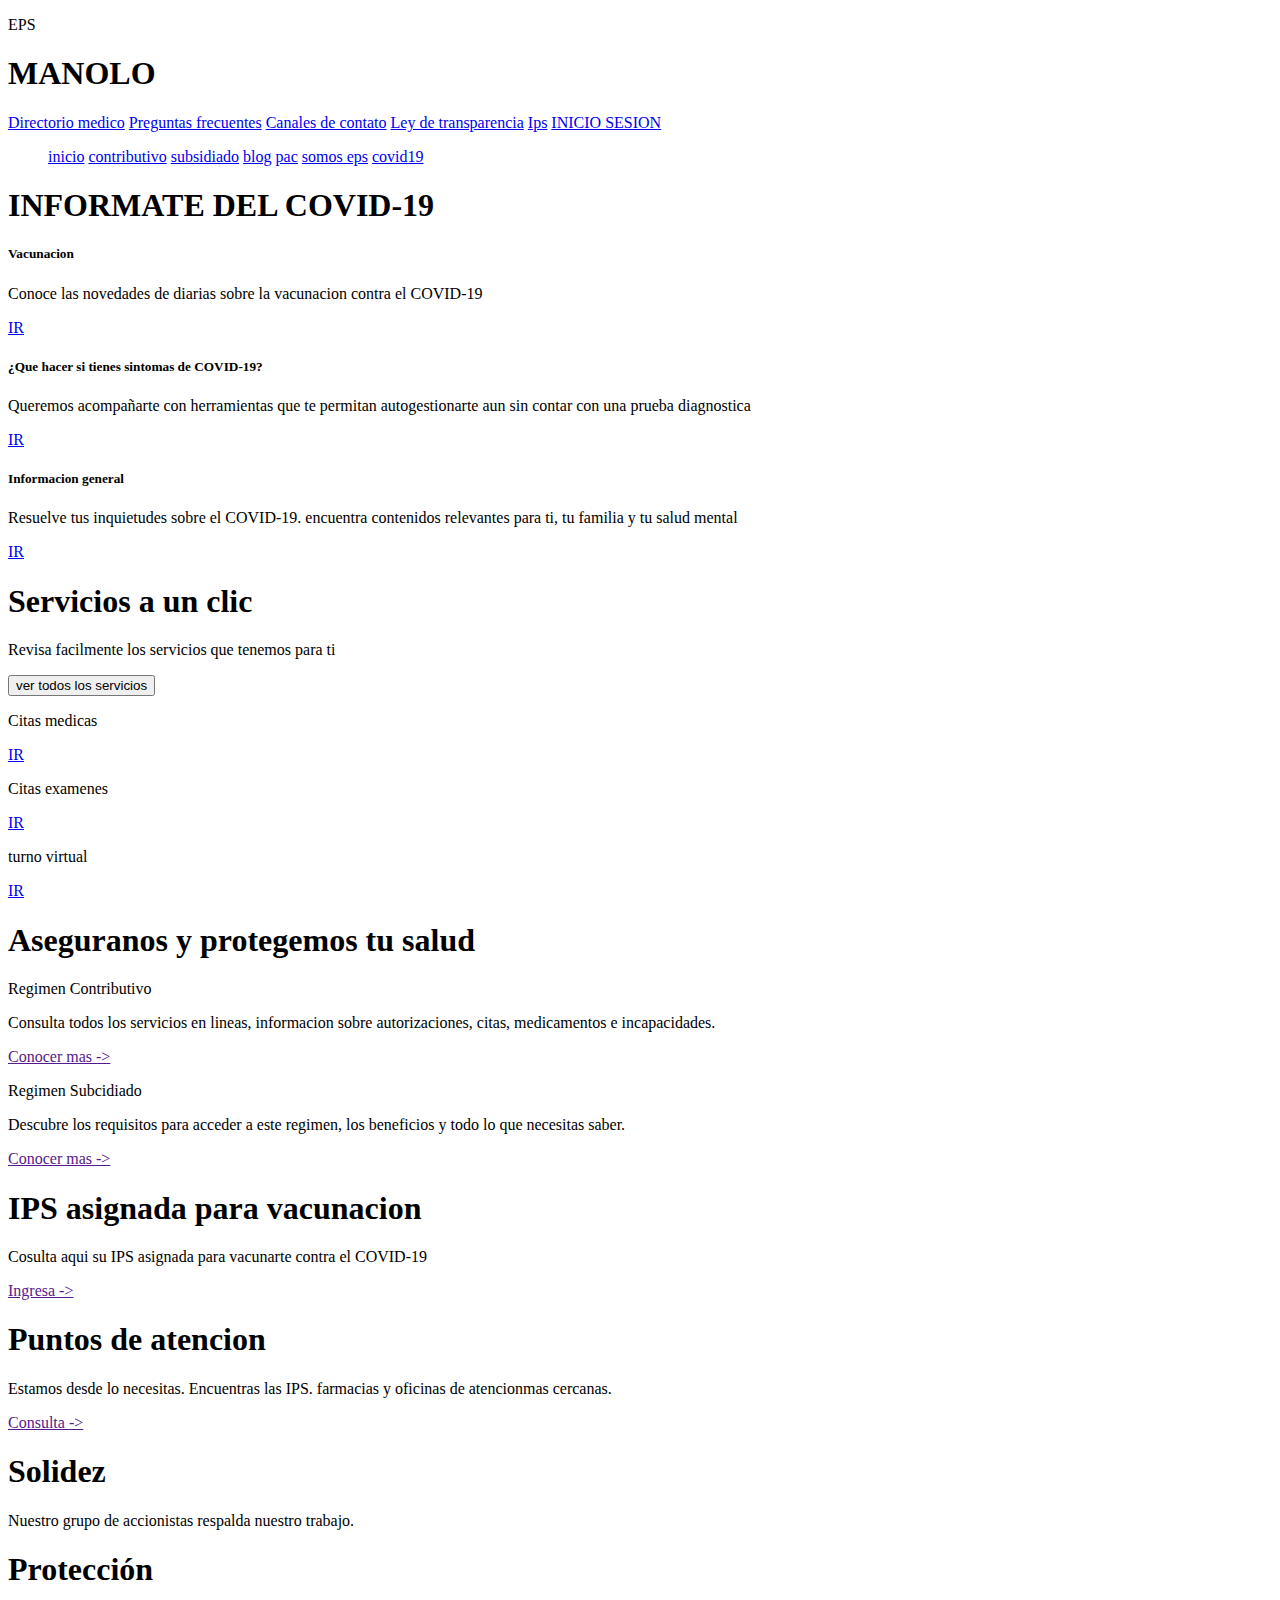
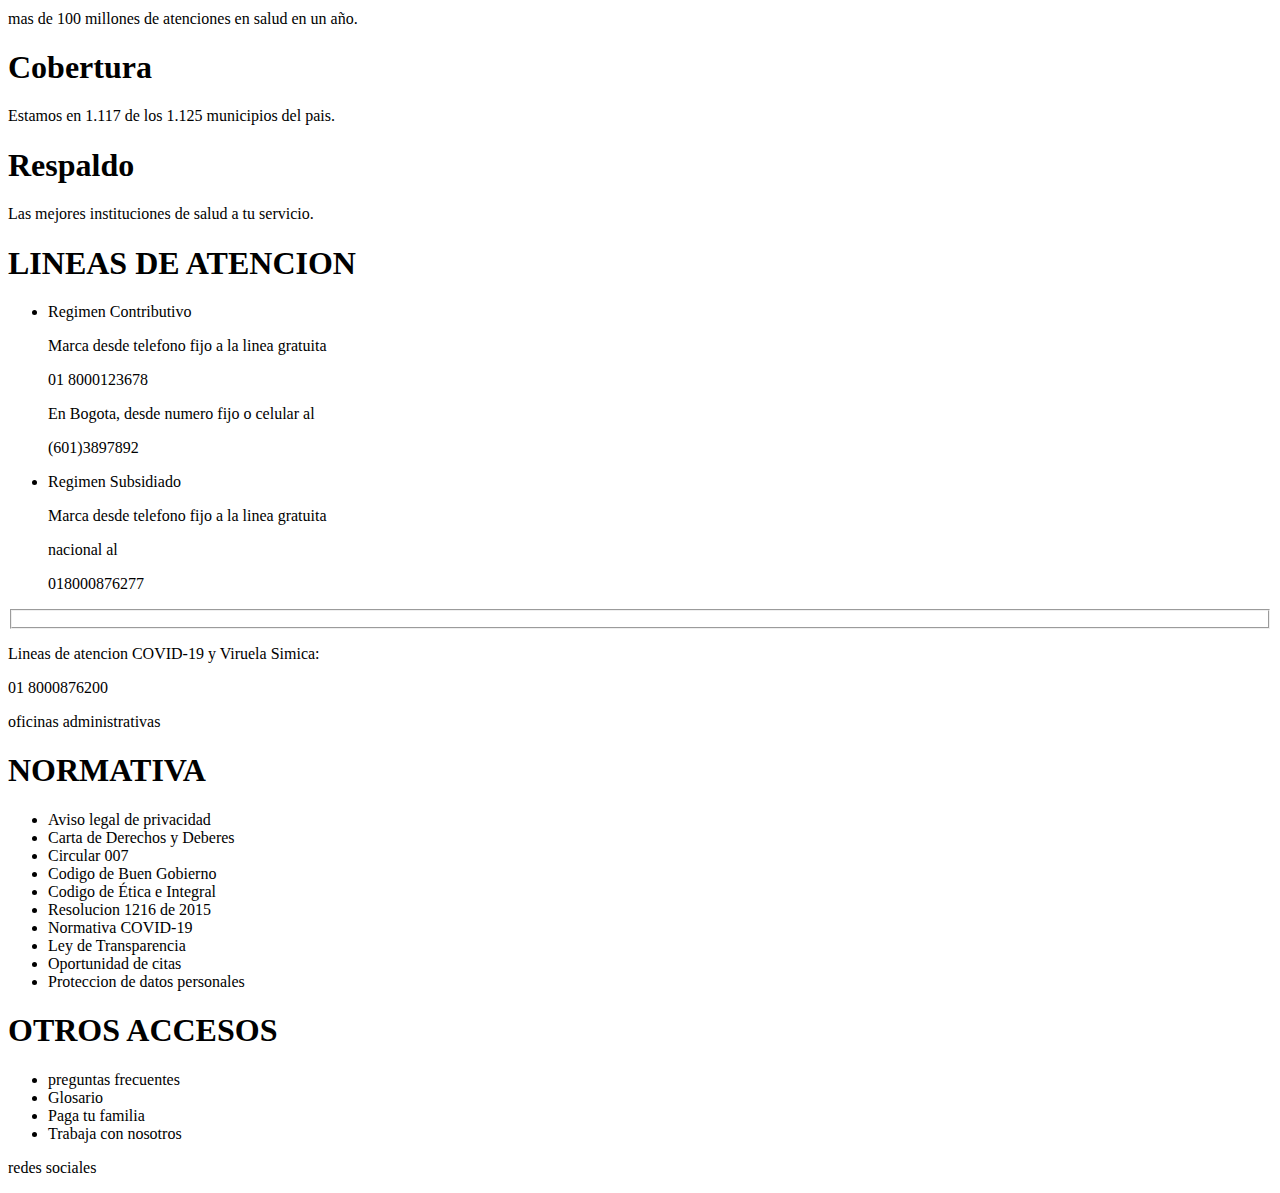
==== INDEX.HTML @ 721e0f16 "commit ya casi acabando index" ====
<!DOCTYPE html>
<html lang="es">
    <head>
        <meta charset="UTF-8">
        <meta http-equiv="X-UA-Compatible" content="IE=edge">
        <meta name="viewport" content="width=device-width, initial-scale=1.0">
        <title>PAGINA PRINCIPAL</title>
        <link rel="stylesheet" href="CSS/styleindex.css">
    </head>

    <body>
        <!--encabezado-->
        <div class="flotante">
            <header class="encabezado">
                <div class="logo">
                    <label for=""><p>EPS</p></label>
                    <label for=""><h1>MANOLO</h1></label>
                </div>
                <!--division del encabezado-->
                <div class="sub-encabezado">
                    <a class="direccion" href="#">Directorio medico</a>
                    <a class="direccion" href="#">Preguntas frecuentes</a>
                    <a class="direccion" href="#">Canales de contato</a>
                    <a class="direccion" href="#">Ley de transparencia</a>
                    <a class="direccion" href="#">Ips</a>
                    <a class="inicio-sesion" href="ESTRUTURE/login.html">INICIO
                        SESION</a>
                </div>
            </header>
            <!--navegaacion-->
            <nav class="navegacion">
                <ul>
                    <a href="#">inicio</a>
                    <a href="#">contributivo</a>
                    <a href="#">subsidiado</a>
                    <a href="#">blog</a>
                    <a href="#">pac</a>
                    <a href="#">somos eps</a>
                    <a href="#">covid19</a>
                </ul>
            </nav>
        </div>
        <!--imagen o imagenes rotativas-->
        <div class="imagen">
            <!--imagen-->
        </div>
        <!--informacion del covid-19-->
        <div class="caja-covid">
            <div class="informate-vacia">
                <div class="vacia">
                    <h1>
                        INFORMATE DEL COVID-19
                    </h1>
                </div>
            </div>
            <div class="informate-caja">
                <div class="caja">
                    <div class="informate">
                        <div class="img-1"><!--imagen--></div>
                        <h5>Vacunacion</h5>
                        <p>
                            Conoce las novedades de diarias sobre la vacunacion
                            contra el COVID-19
                        </p>
                        <a href="#">IR</a>
                    </div>
                    <div class="informate">
                        <div class="img-2"><!--imagen--></div>
                        <h5>¿Que hacer si tienes sintomas de COVID-19?</h5>
                        <p>
                            Queremos acompañarte con herramientas que te
                            permitan
                            autogestionarte aun sin contar con una prueba
                            diagnostica
                        </p>
                        <a href="#">IR</a>
                    </div>
                    <div class="informate">
                        <div class="img-3"><!--imagen--></div>
                        <h5>Informacion general</h5>
                        <p>
                            Resuelve tus inquietudes sobre el COVID-19.
                            encuentra
                            contenidos relevantes para ti, tu familia y tu salud
                            mental
                        </p>
                        <a href="#">IR</a>
                    </div>
                </div>
            </div>
        </div>
        <!--servicios-->
        <div class="contener-servicios">
            <div class="servicios-nada">
                <h1>Servicios a un clic</h1>
                <p>
                    Revisa facilmente los servicios que tenemos para ti
                </p>
                <button>ver todos los servicios</button>
            </div>
            <div class="servicios-contener">
                <div class="contener-forward">
                    <p>Citas medicas</p>
                    <div class="img-4"><!--imagen--></div>
                    <a class="enlace" href="/ESTRUTURE/asignacioncitamedio.html">IR</a>
                </div>
                <div class="contener-forward">
                    <p>Citas examenes</p>
                    <div class="img-5"><!--imagen--></div>
                    <a class="enlace" href="/ESTRUTURE/asignacionmedioexamen.html">IR</a>
                </div>
                <div class="contener-forward">
                    <p>turno virtual</p>
                    <div class="img-6"><!--imagen--></div>
                    <a class="enlace" href="#">IR</a>
                </div>
            </div>
        </div>
        <!--informacion de contributivo y subsidiado-->
        <div>
            <div>
                <h1>Aseguranos y protegemos tu salud</h1>
            </div>
            <div>
                <div><!--imagen--></div>
                <p>Regimen Contributivo</p>
                <p>
                    Consulta todos los servicios en lineas, informacion sobre
                    autorizaciones, citas, medicamentos e incapacidades.
                </p>
                <a href="">Conocer mas <span>-></span></a>
            </div>
            <div>
                <div><!--imagen--></div>
                <p>Regimen Subcidiado</p>
                <p>
                    Descubre los requisitos para acceder a este regimen, los
                    beneficios y todo lo que necesitas saber.
                </p>
                <a href="">Conocer mas <span>-></span></a>
            </div>
        </div>
        <!--informacion de ips y puntos de informacion-->
        <div>
            <div>
                <div><!--imahen--></div>
                <h1>IPS asignada para vacunacion</h1>
                <p>
                    Cosulta aqui su IPS asignada para vacunarte contra el
                    COVID-19
                </p>
                <a href="">Ingresa <span>-></span></a>
            </div>
            <div>
                <div><!--imahen--></div>
                <h1>Puntos de atencion</h1>
                <p>
                    Estamos desde lo necesitas. Encuentras las IPS. farmacias y
                    oficinas de atencionmas cercanas.
                </p>
                <a href="">Consulta <span>-></span></a>
            </div>
        </div>
        <!--fortales¿zas de la eps-->
        <div>
            <div>
                <h1>Solidez</h1>
                <div><!--imagen--></div>
                <p>
                    Nuestro grupo de accionistas respalda nuestro trabajo.
                </p>
            </div>
            <div>
                <h1>Protección</h1>
                <div><!--imagen--></div>
                <p>
                    mas de 100 millones de atenciones en salud en un año.
                </p>
            </div>
            <div>
                <h1>Cobertura</h1>
                <div><!--imagen--></div>
                <p>
                    Estamos en 1.117 de los 1.125 municipios del pais.
                </p>
            </div>
            <div>
                <h1>Respaldo</h1>
                <div><!--imagen--></div>
                <p>
                    Las mejores instituciones de salud a tu servicio.
                </p>
            </div>
        </div>
        <!--pie de pagina-->
        <div>
            <div>
                <h1>LINEAS DE ATENCION</h1>
                <ul>
                    <li>
                        Regimen Contributivo
                    </li>
                    <p>Marca desde telefono fijo a la linea gratuita</p>
                    <p><span>01 <span>8000</span><span>123678</span></span></p>
                    <p>En Bogota, desde numero fijo o celular al</p>
                    <p><span>(601)389<span>7892</span></span></p>
                    <li>
                        Regimen Subsidiado
                    </li>
                    <p>Marca desde telefono fijo a la linea gratuita</p>
                    <p>nacional al</p>
                    <p><span>01<span>8000</span><span>876277</span></span></p>
                </ul>
                <fieldset></fieldset>
                <p>Lineas de atencion COVID-19 y Viruela Simica:</p>
                <P><span>01 <span>8000</span><span>876200</span></span></P>
                <div>oficinas administrativas</div>
            </div>
            <div>
                <h1>NORMATIVA</h1>
                <ul>
                    <li>Aviso legal de privacidad</li>
                    <li>Carta de Derechos y Deberes</li>
                    <li>Circular 007</li>
                    <li>Codigo de Buen Gobierno</li>
                    <li>Codigo de Ética e Integral</li>
                    <li>Resolucion 1216 de 2015</li>
                    <li>Normativa COVID-19</li>
                    <li>Ley de Transparencia</li>
                    <li>Oportunidad de citas</li>
                    <li>Proteccion de datos personales</li>
                </ul>
            </div>
            <div>
                <h1>OTROS ACCESOS</h1>
                <ul>
                    <li>preguntas frecuentes</li>
                    <li>Glosario</li>
                    <li>Paga tu familia</li>
                    <li>Trabaja con nosotros</li>
                </ul>
                <p>redes sociales</p>
                <div>
                    <div><!--icono--></div>
                    <div><!--icono--></div>
                    <div><!--icono--></div>
                </div>
            </div>
        </div>
    </body>

</html>
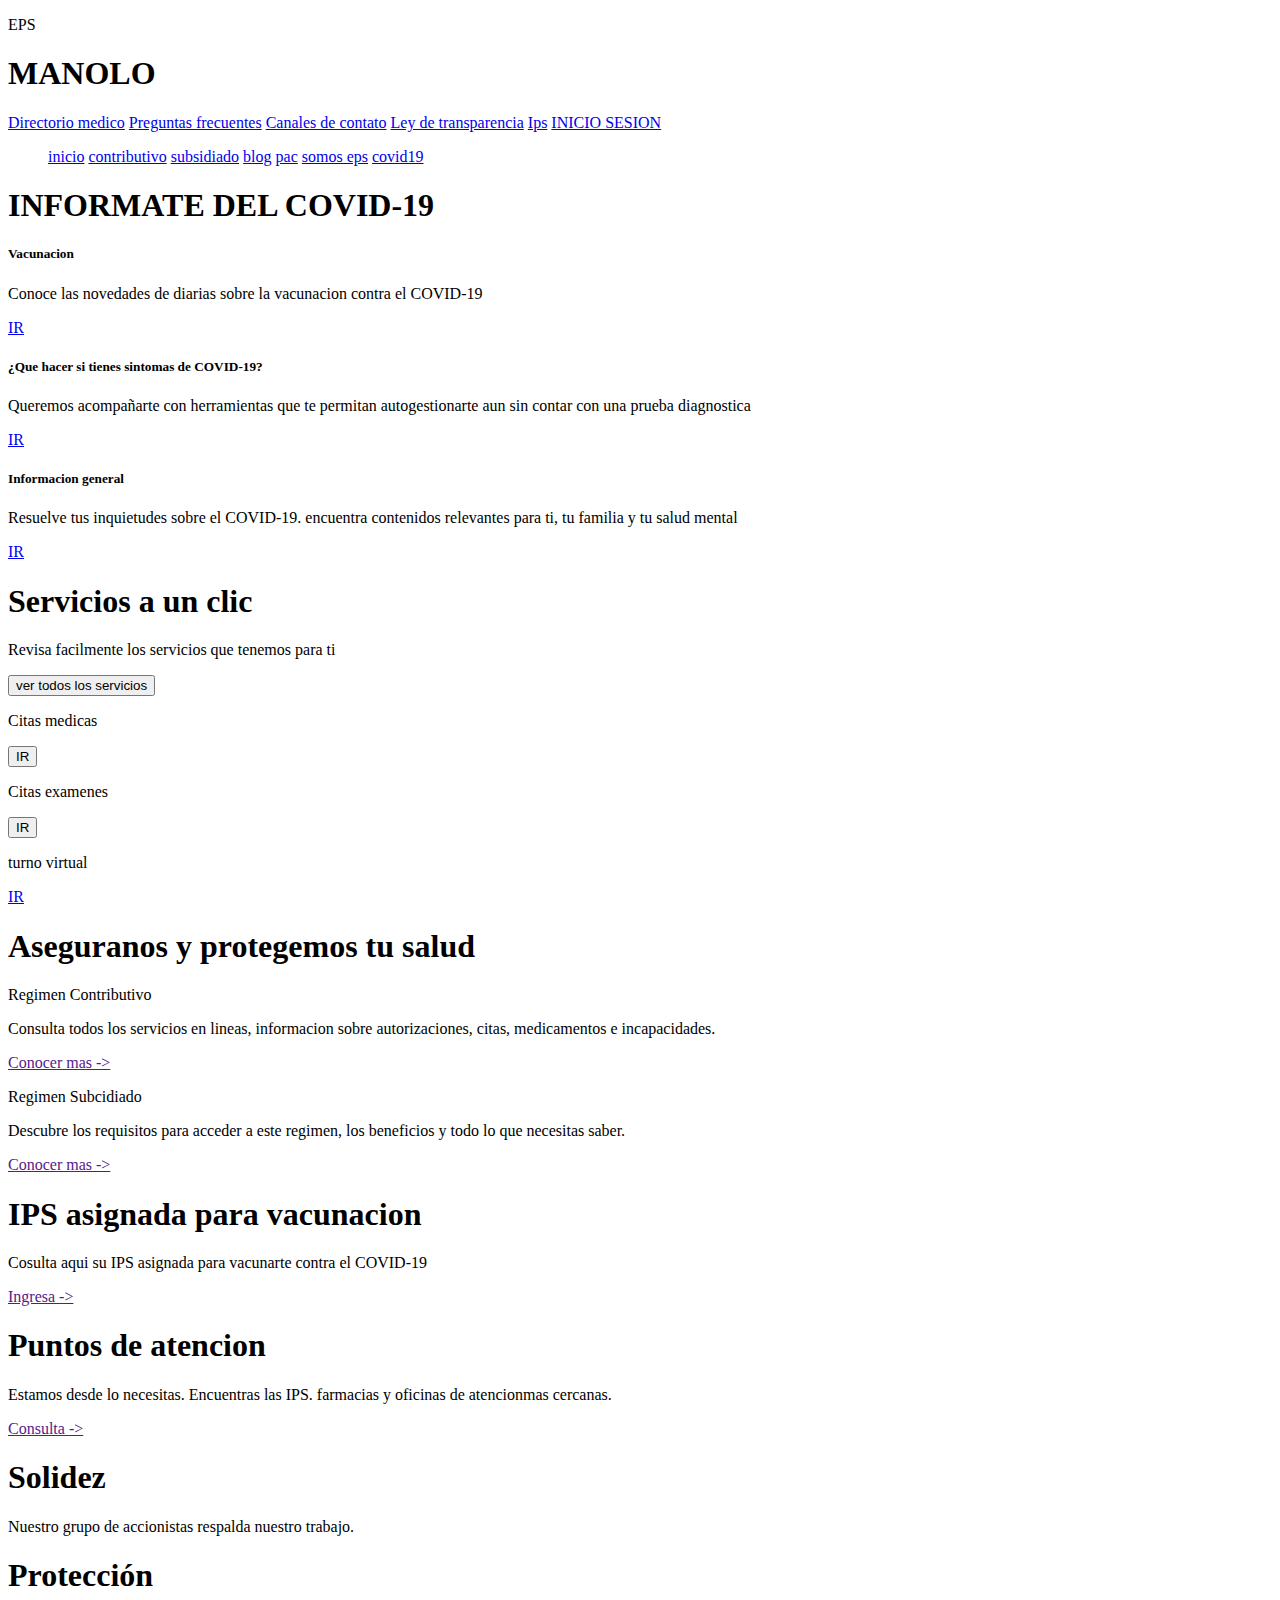
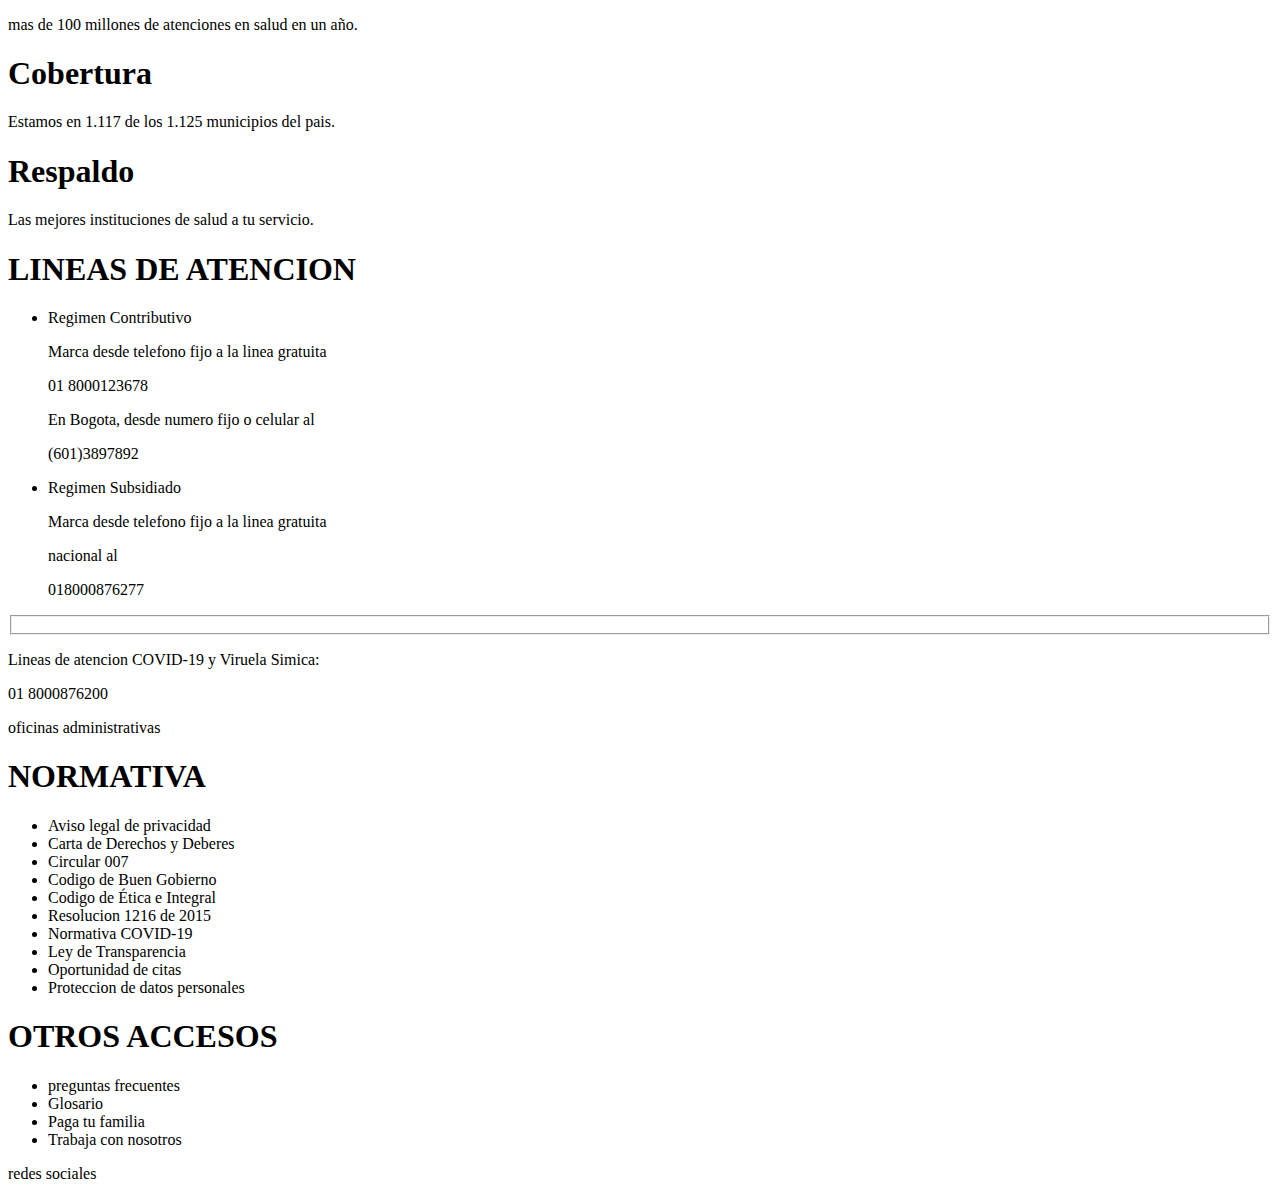
==== commit f5f0a12f: "commit arreglos" ====
--- a/INDEX.HTML
+++ b/INDEX.HTML
@@ -102,12 +102,16 @@
                 <div class="contener-forward">
                     <p>Citas medicas</p>
                     <div class="img-4"><!--imagen--></div>
-                    <a class="enlace" href="/ESTRUTURE/asignacioncitamedio.html">IR</a>
+                    <form action="/ESTRUTURE/asignacioncitamedio.html" method="post">
+                        <button class="enlace boton" type="submit">IR</button>
+                    </form>
                 </div>
                 <div class="contener-forward">
                     <p>Citas examenes</p>
                     <div class="img-5"><!--imagen--></div>
-                    <a class="enlace" href="/ESTRUTURE/asignacionmedioexamen.html">IR</a>
+                    <form action="/ESTRUTURE/asignacionmedioexamen.html" method="post">
+                        <button class="enlace boton" type="submit">IR</button>
+                    </form>
                 </div>
                 <div class="contener-forward">
                     <p>turno virtual</p>
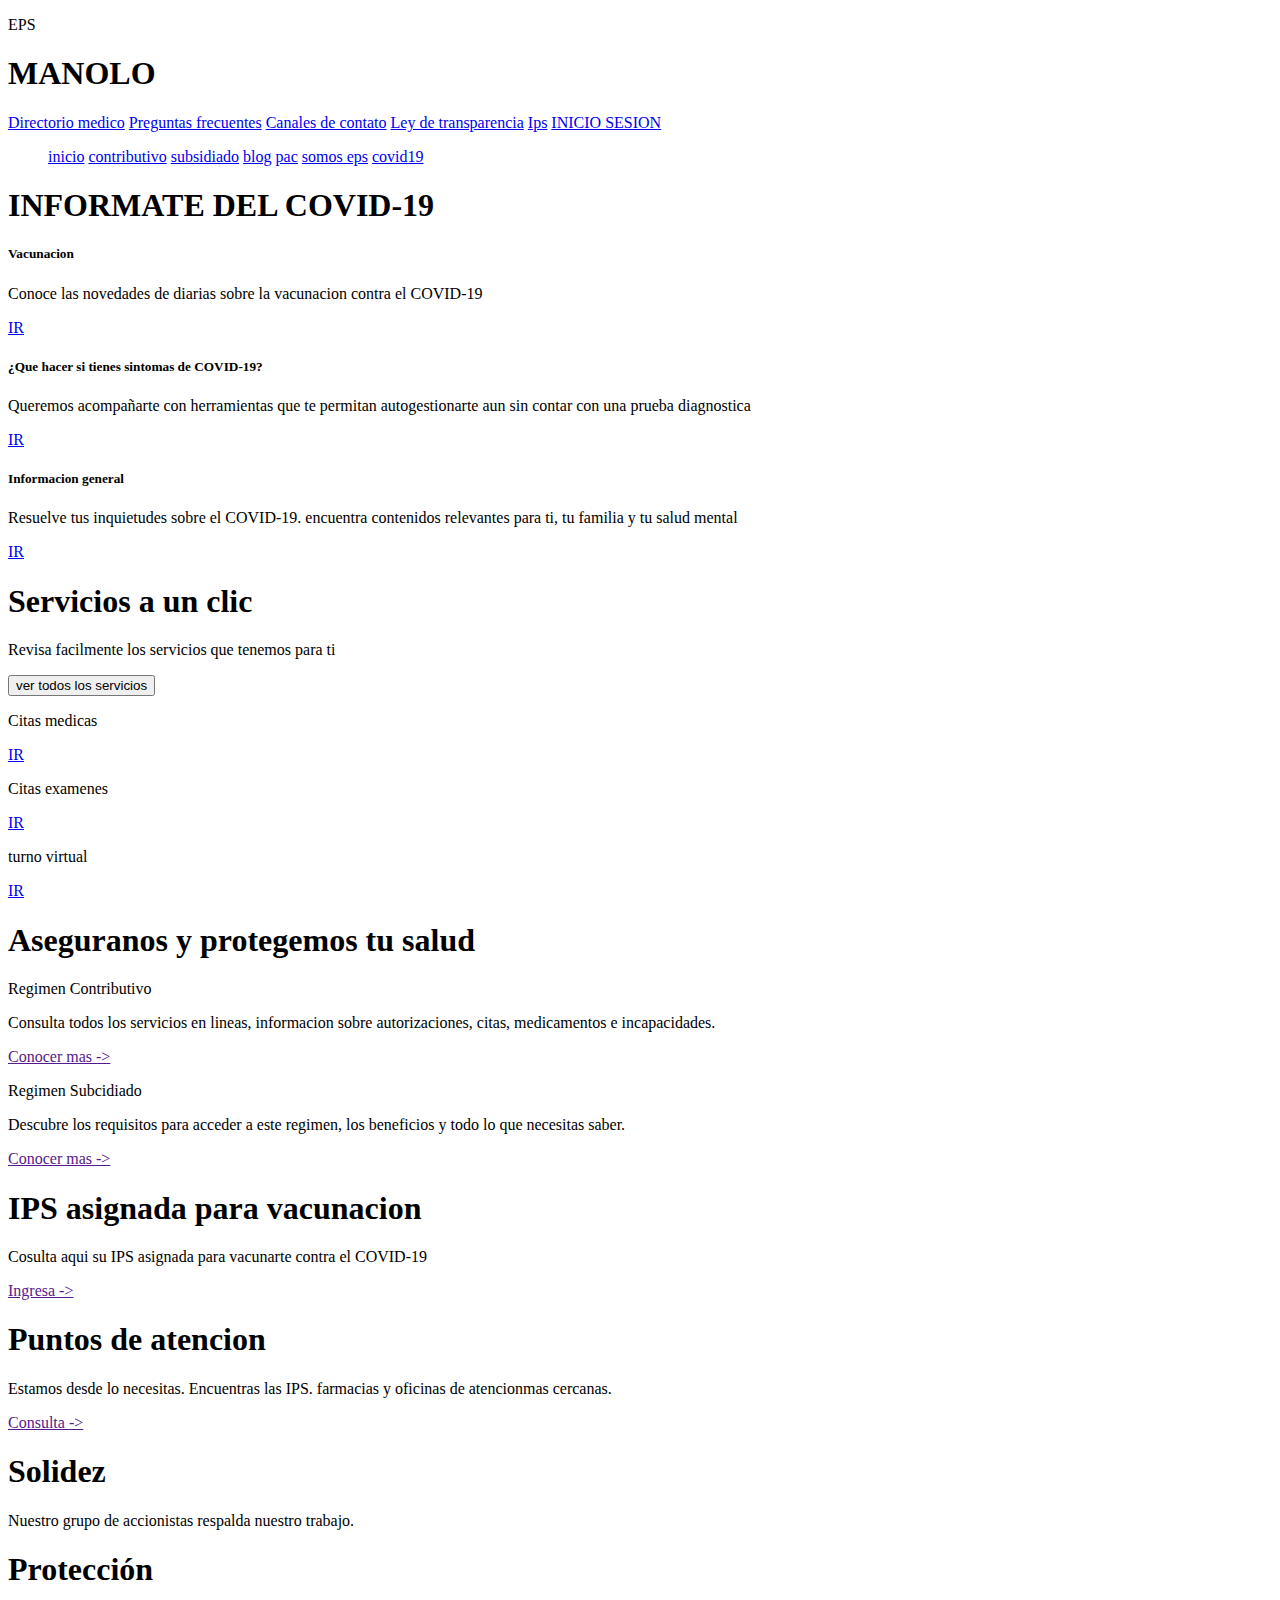
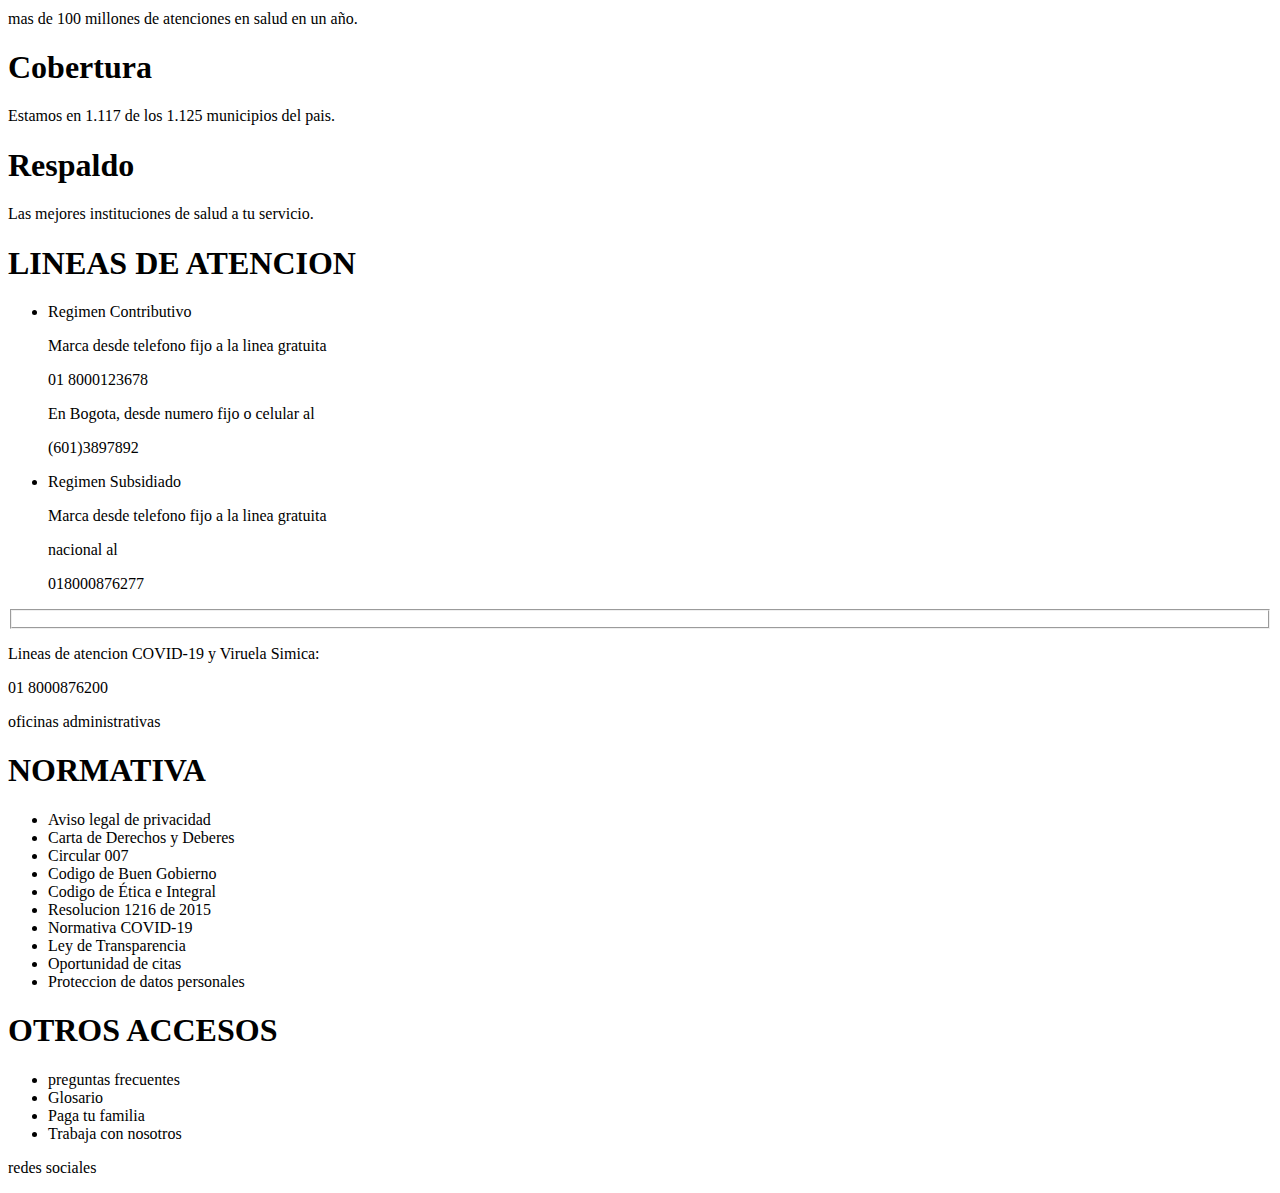
==== commit 5dd69ed8: "commit error arreglado" ====
--- a/INDEX.HTML
+++ b/INDEX.HTML
@@ -102,16 +102,12 @@
                 <div class="contener-forward">
                     <p>Citas medicas</p>
                     <div class="img-4"><!--imagen--></div>
-                    <form action="/ESTRUTURE/asignacioncitamedio.html" method="post">
-                        <button class="enlace boton" type="submit">IR</button>
-                    </form>
+                        <a class="enlace boton" href="ESTRUTURE/mediocita.html">IR</a>
                 </div>
                 <div class="contener-forward">
                     <p>Citas examenes</p>
                     <div class="img-5"><!--imagen--></div>
-                    <form action="/ESTRUTURE/asignacionmedioexamen.html" method="post">
-                        <button class="enlace boton" type="submit">IR</button>
-                    </form>
+                        <a class="enlace boton" href="ESTRUTURE/medioexamen.html">IR</a>
                 </div>
                 <div class="contener-forward">
                     <p>turno virtual</p>
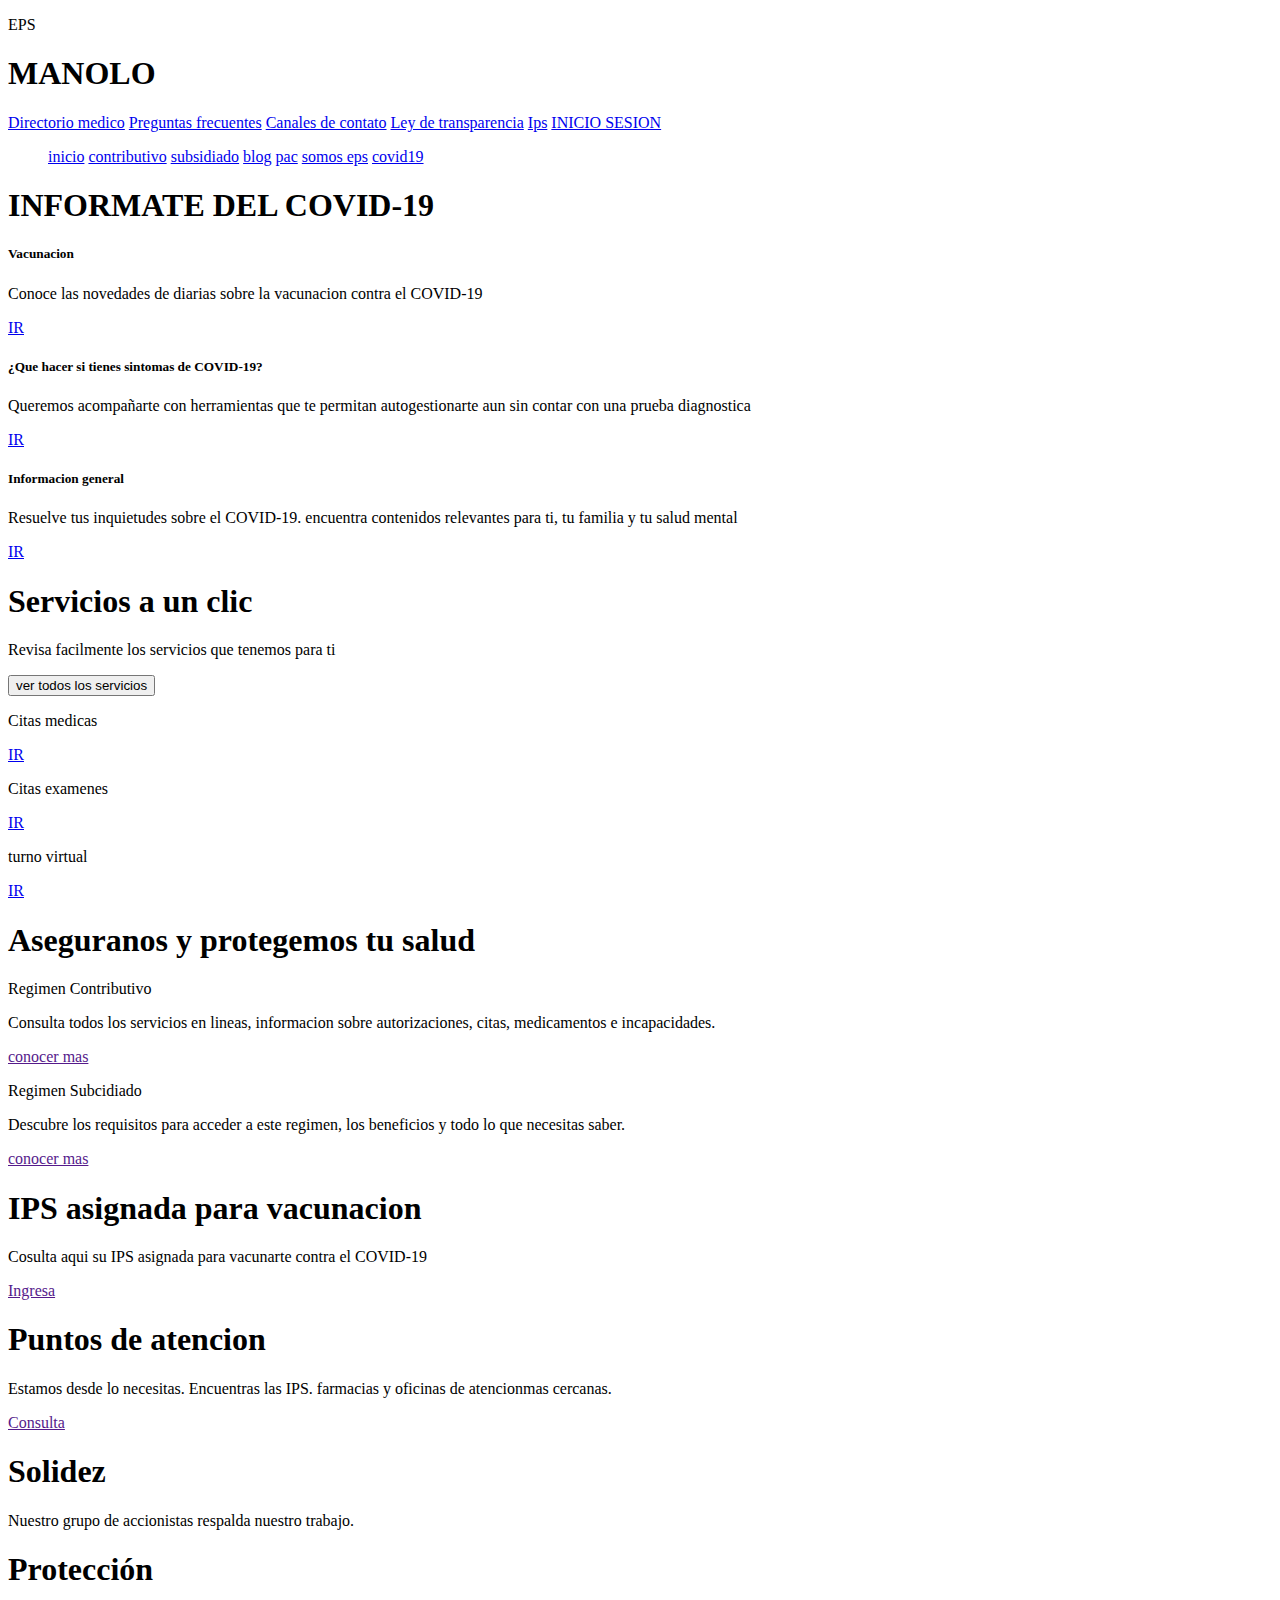
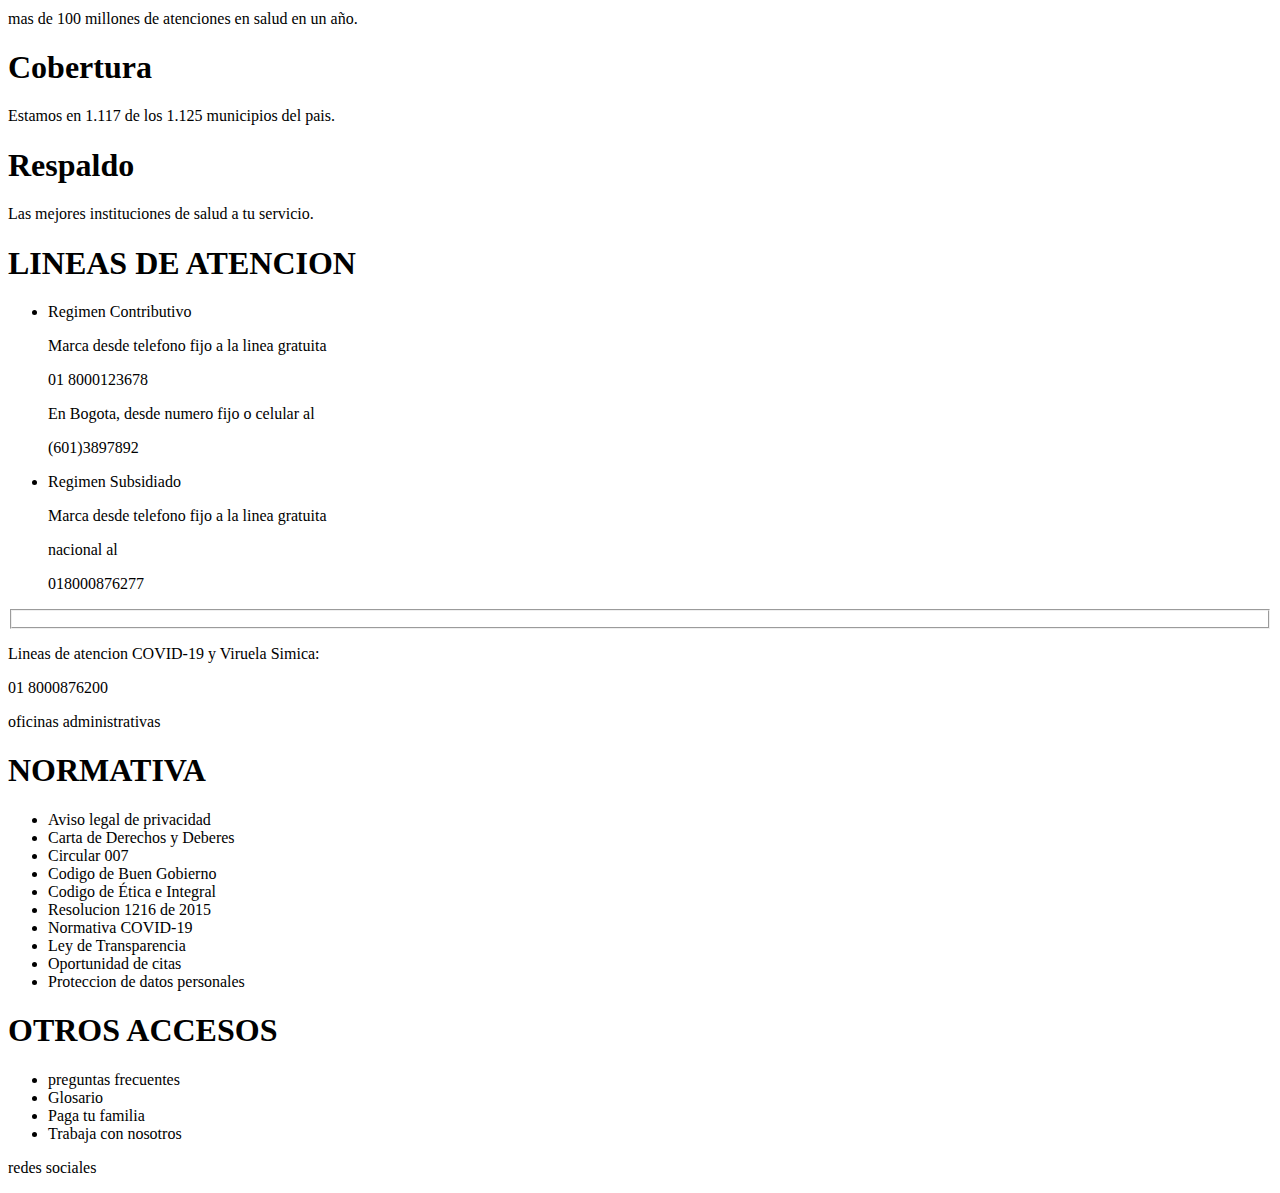
==== commit dc3b9685: "commit  avando" ====
--- a/INDEX.HTML
+++ b/INDEX.HTML
@@ -117,76 +117,80 @@
             </div>
         </div>
         <!--informacion de contributivo y subsidiado-->
-        <div>
-            <div>
-                <h1>Aseguranos y protegemos tu salud</h1>
-            </div>
-            <div>
-                <div><!--imagen--></div>
-                <p>Regimen Contributivo</p>
-                <p>
-                    Consulta todos los servicios en lineas, informacion sobre
-                    autorizaciones, citas, medicamentos e incapacidades.
-                </p>
-                <a href="">Conocer mas <span>-></span></a>
-            </div>
-            <div>
-                <div><!--imagen--></div>
-                <p>Regimen Subcidiado</p>
-                <p>
-                    Descubre los requisitos para acceder a este regimen, los
-                    beneficios y todo lo que necesitas saber.
-                </p>
-                <a href="">Conocer mas <span>-></span></a>
+        <div class="contener-contridiado">
+            <div class="contridiado-texto">
+                <div>
+                    <h1>Aseguranos y protegemos tu salud</h1>
+                </div>
+            </div>
+            <div class="caja-contridiado">
+                <div class="caja-caja">
+                    <div class="img-7"><!--imagen--></div>
+                    <p class="caja-title">Regimen Contributivo</p>
+                    <p class="caja-text"> 
+                        Consulta todos los servicios en lineas, informacion sobre
+                        autorizaciones, citas, medicamentos e incapacidades.
+                    </p>
+                    <a href="">conocer mas</a>
+                </div>
+                <div class="caja-caja">
+                    <div class="img-8"><!--imagen--></div>
+                    <p class="caja-title">Regimen Subcidiado</p>
+                    <p class="caja-text">
+                        Descubre los requisitos para acceder a este regimen, los
+                        beneficios y todo lo que necesitas saber.
+                    </p>
+                    <a href="">conocer mas</a>
+                </div>
             </div>
         </div>
         <!--informacion de ips y puntos de informacion-->
-        <div>
-            <div>
+        <div class="contener-ips">
+            <div class="ips-contener">
+                <h1>IPS asignada para vacunacion</h1>
                 <div><!--imahen--></div>
-                <h1>IPS asignada para vacunacion</h1>
                 <p>
                     Cosulta aqui su IPS asignada para vacunarte contra el
                     COVID-19
                 </p>
-                <a href="">Ingresa <span>-></span></a>
-            </div>
-            <div>
+                <a href="">Ingresa</a>
+            </div>
+            <div class="contener-puntos">
+                <h1>Puntos de atencion</h1>
                 <div><!--imahen--></div>
-                <h1>Puntos de atencion</h1>
                 <p>
                     Estamos desde lo necesitas. Encuentras las IPS. farmacias y
                     oficinas de atencionmas cercanas.
                 </p>
-                <a href="">Consulta <span>-></span></a>
-            </div>
-        </div>
-        <!--fortales¿zas de la eps-->
-        <div>
-            <div>
+                <a href="">Consulta</a>
+            </div>
+        </div>
+        <!--fortalezas de la eps-->
+        <div class="contener-fortalezas">
+            <div class="caja-cuadro">
                 <h1>Solidez</h1>
-                <div><!--imagen--></div>
+                <div class="img1-cuadro"><!--imagen--></div>
                 <p>
                     Nuestro grupo de accionistas respalda nuestro trabajo.
                 </p>
             </div>
-            <div>
+            <div class="caja-cuadro">
                 <h1>Protección</h1>
-                <div><!--imagen--></div>
+                <div class="img2-cuadro"><!--imagen--></div>
                 <p>
                     mas de 100 millones de atenciones en salud en un año.
                 </p>
             </div>
-            <div>
+            <div class="caja-cuadro">
                 <h1>Cobertura</h1>
-                <div><!--imagen--></div>
+                <div class="img3-cuadro"><!--imagen--></div>
                 <p>
                     Estamos en 1.117 de los 1.125 municipios del pais.
                 </p>
             </div>
-            <div>
+            <div class="caja-cuadro">
                 <h1>Respaldo</h1>
-                <div><!--imagen--></div>
+                <div class="img4-cuadro"><!--imagen--></div>
                 <p>
                     Las mejores instituciones de salud a tu servicio.
                 </p>
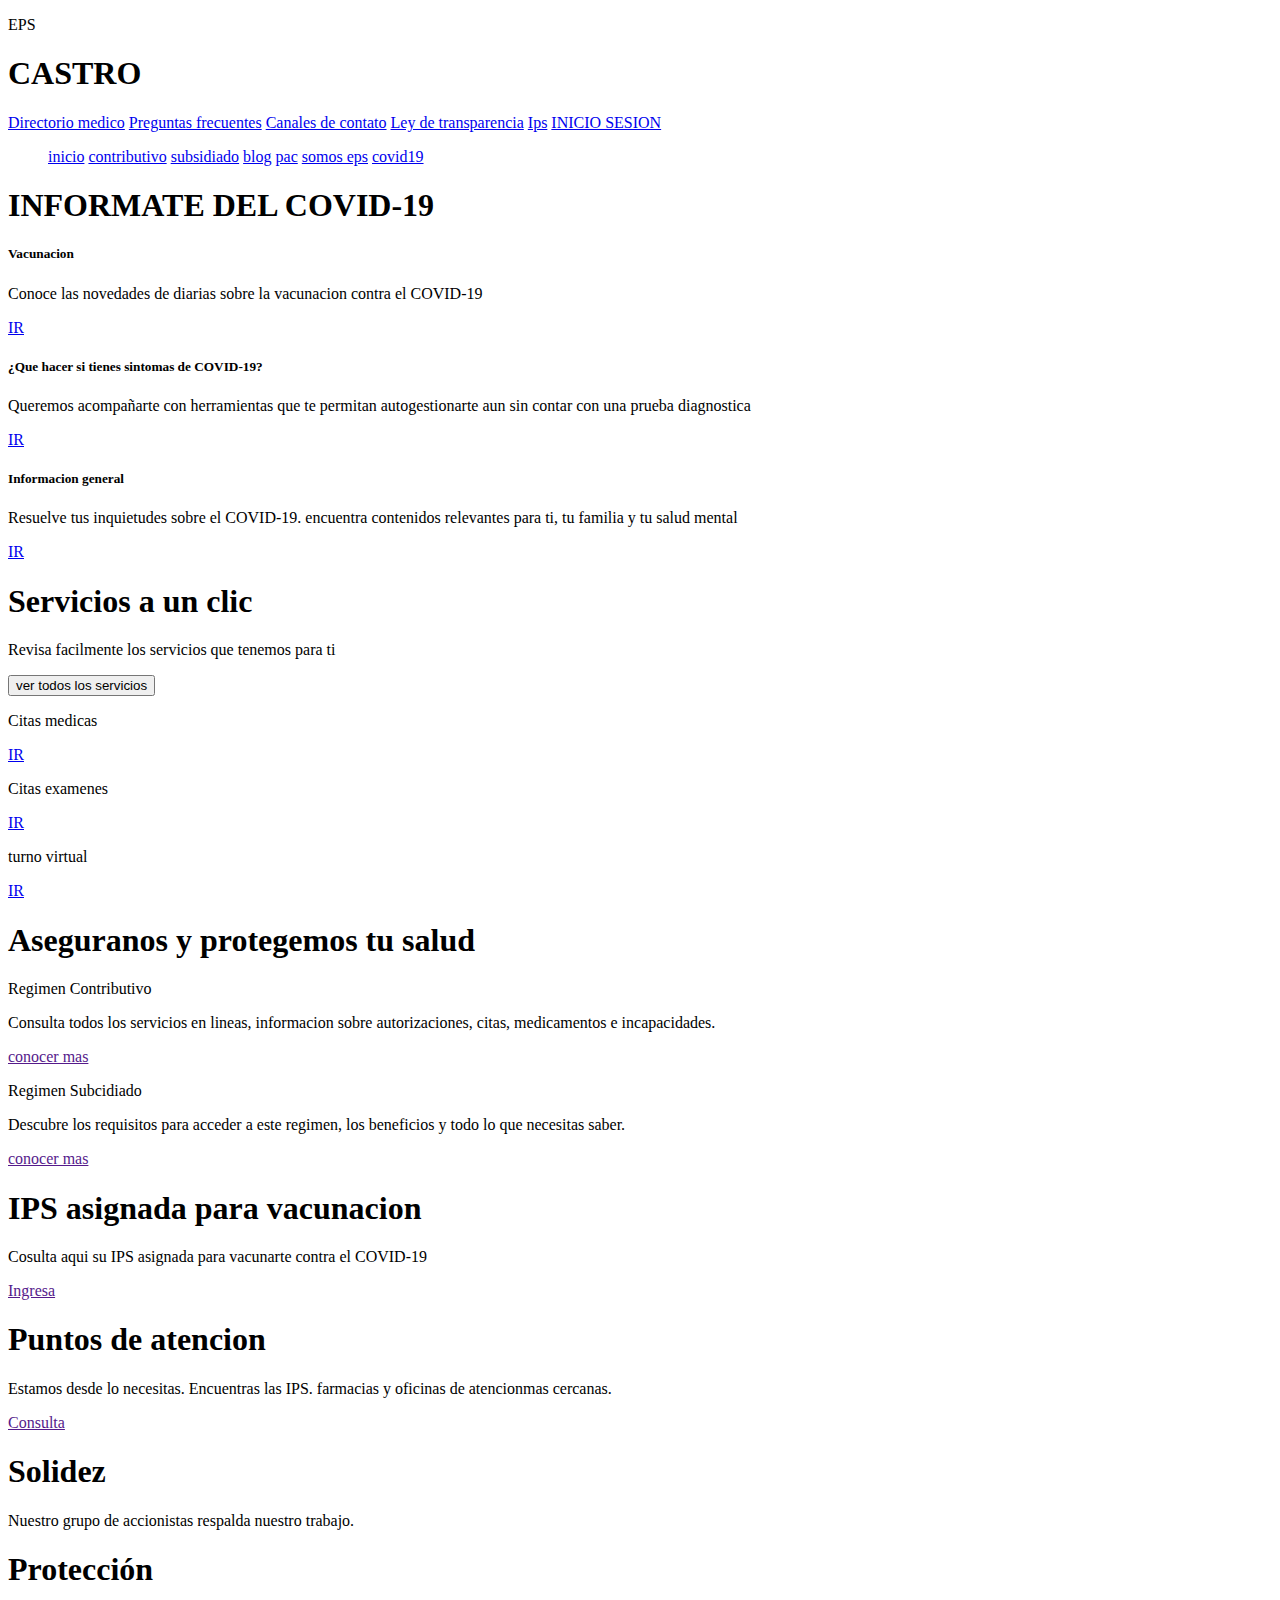
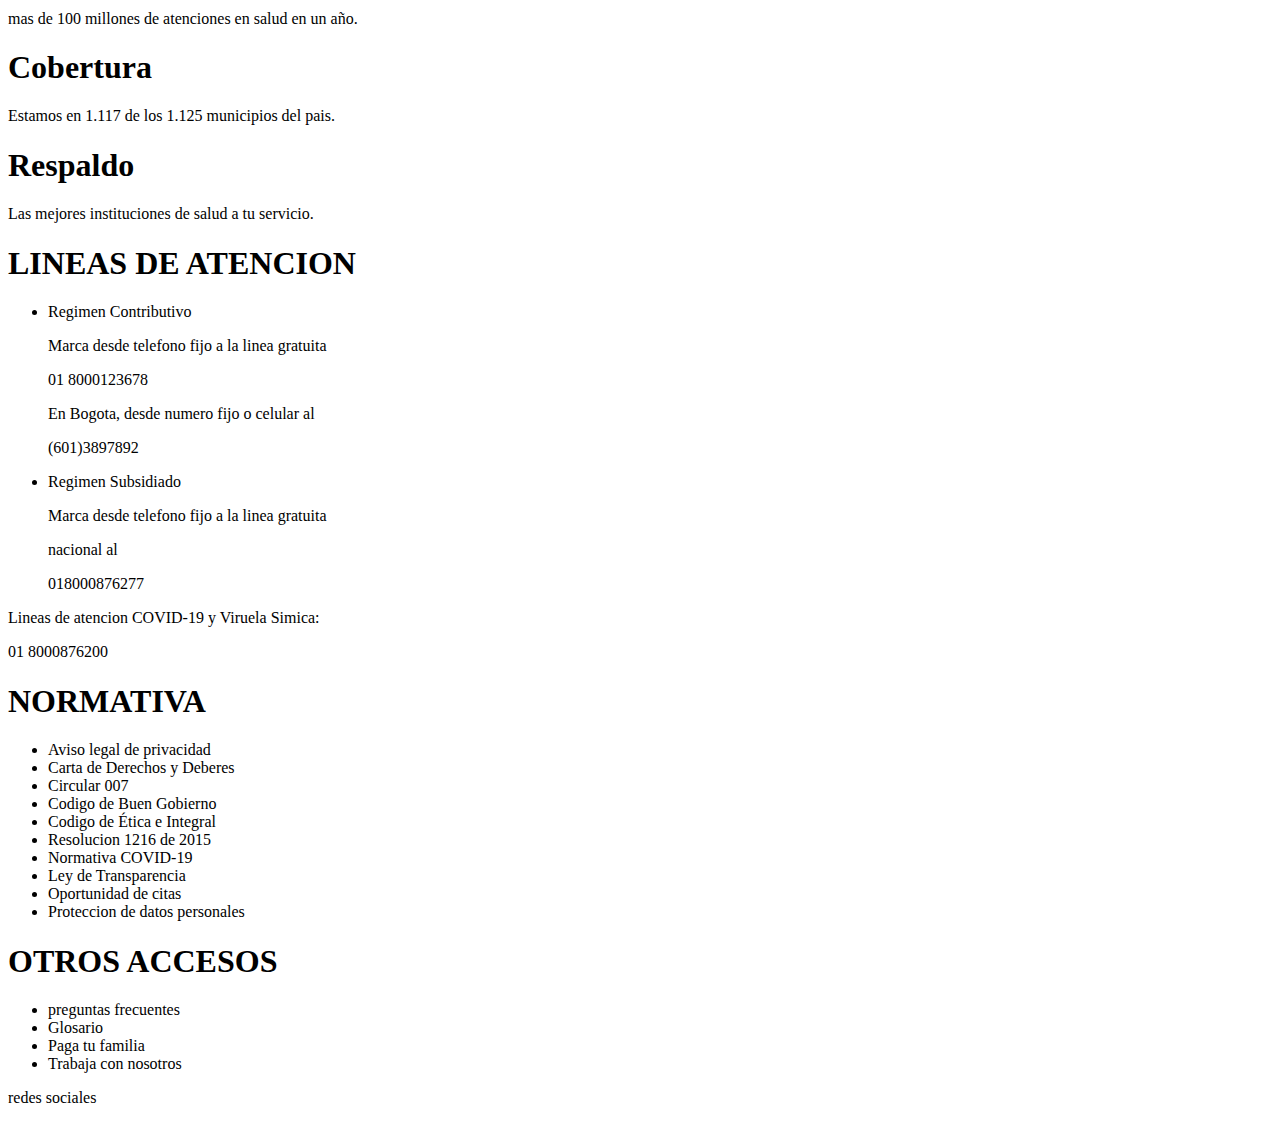
==== commit 40b44df4: "commit completado la pagina" ====
--- a/INDEX.HTML
+++ b/INDEX.HTML
@@ -14,7 +14,7 @@
             <header class="encabezado">
                 <div class="logo">
                     <label for=""><p>EPS</p></label>
-                    <label for=""><h1>MANOLO</h1></label>
+                    <label for=""><h1>CASTRO</h1></label>
                 </div>
                 <!--division del encabezado-->
                 <div class="sub-encabezado">
@@ -197,30 +197,31 @@
             </div>
         </div>
         <!--pie de pagina-->
-        <div>
-            <div>
+        <div class="contener-pie">
+            <div class="pie-interior">
                 <h1>LINEAS DE ATENCION</h1>
                 <ul>
-                    <li>
+                    <li class="espandir">
                         Regimen Contributivo
                     </li>
-                    <p>Marca desde telefono fijo a la linea gratuita</p>
-                    <p><span>01 <span>8000</span><span>123678</span></span></p>
-                    <p>En Bogota, desde numero fijo o celular al</p>
-                    <p><span>(601)389<span>7892</span></span></p>
-                    <li>
+                    <p class="text-p">Marca desde telefono fijo a la linea gratuita</p>
+                    <p class="text-p"><span>01 <span>8000</span><span>123678</span></span></p>
+                    <p class="text-p">En Bogota, desde numero fijo o celular al</p>
+                    <p class="text-p"><span>(601)389<span>7892</span></span></p>
+                    <li class="espandir">
                         Regimen Subsidiado
                     </li>
-                    <p>Marca desde telefono fijo a la linea gratuita</p>
-                    <p>nacional al</p>
-                    <p><span>01<span>8000</span><span>876277</span></span></p>
-                </ul>
-                <fieldset></fieldset>
-                <p>Lineas de atencion COVID-19 y Viruela Simica:</p>
+                    <p class="text-p">Marca desde telefono fijo a la linea gratuita</p>
+                    <p class="text-p">nacional al</p>
+                    <p class="text-p"><span>01<span>8000</span><span>876277</span></span></p>
+                </ul>
+                <div class="division"></div>
+                <div>
+                    <p class="text-p">Lineas de atencion COVID-19 y Viruela Simica:</p>
                 <P><span>01 <span>8000</span><span>876200</span></span></P>
-                <div>oficinas administrativas</div>
-            </div>
-            <div>
+                </div>
+            </div>
+            <div class="pie-interior">
                 <h1>NORMATIVA</h1>
                 <ul>
                     <li>Aviso legal de privacidad</li>
@@ -235,7 +236,7 @@
                     <li>Proteccion de datos personales</li>
                 </ul>
             </div>
-            <div>
+            <div class="pie-interior">
                 <h1>OTROS ACCESOS</h1>
                 <ul>
                     <li>preguntas frecuentes</li>
@@ -243,11 +244,11 @@
                     <li>Paga tu familia</li>
                     <li>Trabaja con nosotros</li>
                 </ul>
-                <p>redes sociales</p>
-                <div>
-                    <div><!--icono--></div>
-                    <div><!--icono--></div>
-                    <div><!--icono--></div>
+                <p class="redes">redes sociales</p>
+                <div class="caja-redes">
+                    <div class="icono icono-imagen1"><!--icono--></div>
+                    <div class="icono icono-imagen2"><!--icono--></div>
+                    <div class="icono icono-imagen3"><!--icono--></div>
                 </div>
             </div>
         </div>
